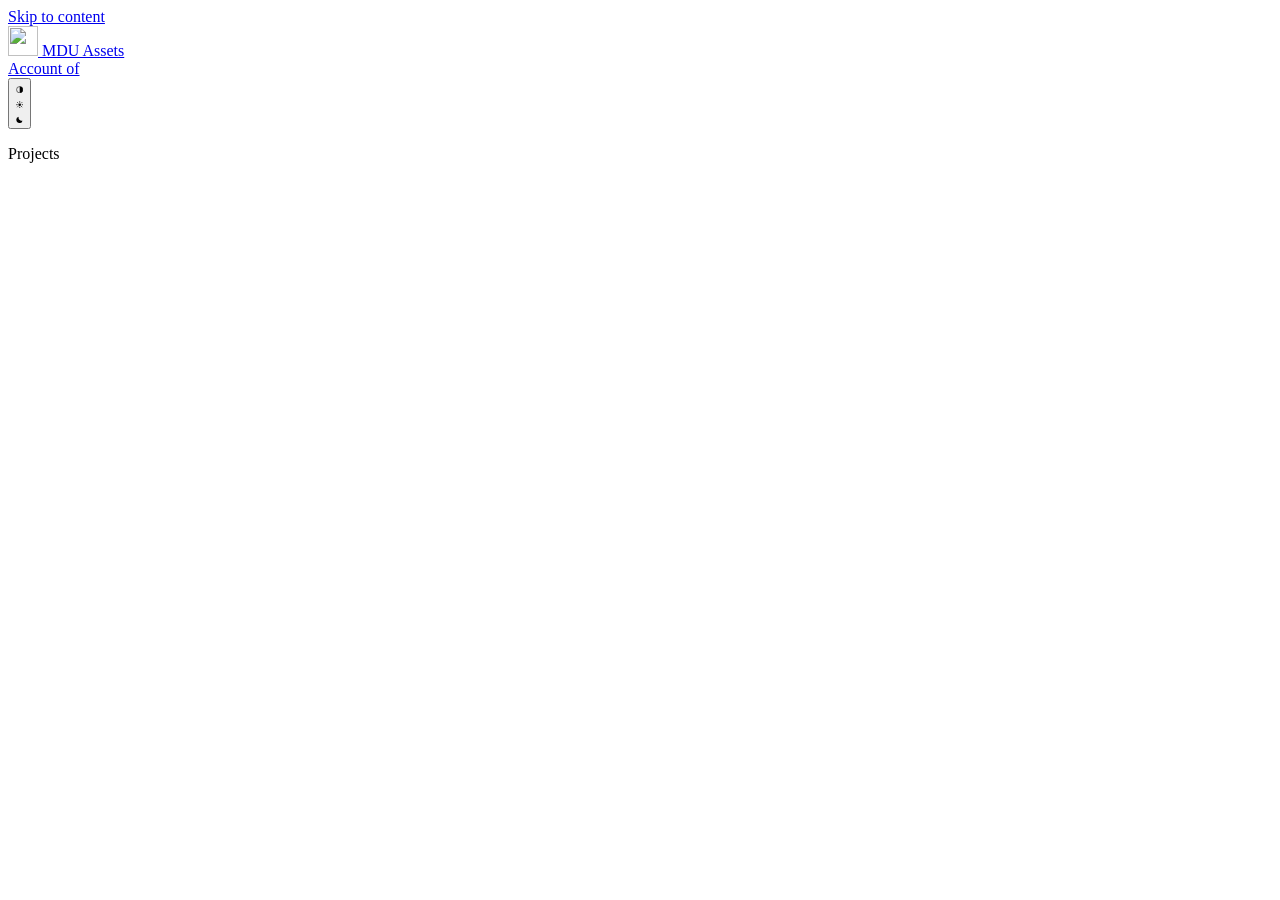
==== Source/MduAssets/Ui/index.html @ 8e2c9fa9 "feat: count requests and referring pages per asset (M7)" ====
<!doctype html>
<html lang="en" data-theme="auto">
<head>
    <meta charset="utf-8">
    <meta name="viewport" content="width=device-width, initial-scale=1">
    <title>MDU Assets</title>
    <link rel="icon" href="/ui/icon.svg" type="image/svg+xml">
    <link rel="stylesheet" href="/ui/tokens.css">
    <link rel="stylesheet" href="/ui/app.css">
    <script src="/ui/theme.js"></script>
</head>
<body>
<a class="skip-link" href="#main">Skip to content</a>
<header class="site-header">
    <a class="site-brand" href="/">
        <img class="site-brand-logo" src="/ui/icon.svg" alt="" width="30" height="30">
        <span>MDU Assets</span>
    </a>
    <div class="site-header-actions">
        <nav class="header-nav" aria-label="Account">
            <a class="header-link" id="admin-link" href="/?page=admin" hidden>Admin</a>
            <a class="header-link" id="account-link" href="/?page=account"><span class="visually-hidden">Account of </span><span id="user-name"></span></a>
        </nav>
        <button class="icon-button theme-toggle" id="theme-toggle" type="button">
            <svg class="theme-icon-auto" viewBox="0 0 20 20" aria-hidden="true" focusable="false">
                <path d="M10 1.5a8.5 8.5 0 0 1 0 17z"></path>
                <circle cx="10" cy="10" r="8.5" fill="none" stroke="currentColor" stroke-width="1.5"></circle>
            </svg>
            <svg class="theme-icon-light" viewBox="0 0 20 20" aria-hidden="true" focusable="false">
                <circle cx="10" cy="10" r="3.5"></circle>
                <path d="M10 1.5v2M10 16.5v2M18.5 10h-2M3.5 10h-2M16 4l-1.4 1.4M5.4 14.6 4 16M16 16l-1.4-1.4M5.4 5.4 4 4" fill="none" stroke="currentColor" stroke-linecap="round" stroke-width="2"></path>
            </svg>
            <svg class="theme-icon-dark" viewBox="0 0 20 20" aria-hidden="true" focusable="false">
                <path d="M17.5 12.5A8 8 0 0 1 7.5 2.2 8.5 8.5 0 1 0 17.5 12.5Z"></path>
            </svg>
        </button>
    </div>
</header>
<div class="layout">
    <nav class="sidebar" aria-label="Projects">
        <p class="sidebar-label" id="projects-label">Projects</p>
        <ul class="project-list" id="project-list" aria-labelledby="projects-label"></ul>
        <a class="new-project-link" id="new-project-link" href="/?page=new-project" hidden>
            <svg viewBox="0 0 20 20" aria-hidden="true" focusable="false"><path d="M10 4.5v11M4.5 10h11"></path></svg>
            New project
        </a>
        <div class="folder-nav" id="folder-nav" hidden>
            <p class="sidebar-label" id="folders-label">Folders</p>
            <ul class="folder-tree" id="folder-tree" aria-labelledby="folders-label"></ul>
        </div>
    </nav>
    <main class="main" id="main" tabindex="-1">
    <div id="page-project" hidden>
        <div class="page-heading">
            <h1 id="project-title">Images</h1>
            <a class="secondary-button" id="trash-link" href="#" hidden>Trash</a>
            <a class="secondary-button" id="settings-link" href="#" hidden>Project settings</a>
        </div>
        <p class="project-summary" id="project-summary"></p>
        <p class="project-description" id="project-description" hidden></p>
        <div class="folder-bar" id="folder-bar">
            <nav class="folder-path" id="folder-path" aria-label="Folder"></nav>
            <label class="field folder-select"><span>Folder</span><select id="folder-select"></select></label>
            <div class="folder-actions" id="folder-actions" hidden>
                <button class="secondary-button" id="new-folder" type="button">New folder</button>
                <button class="secondary-button" id="rename-folder" type="button" hidden>Rename</button>
                <button class="secondary-button" id="move-folder" type="button" hidden>Move</button>
                <button class="secondary-button" id="delete-folder" type="button" hidden>Delete folder</button>
            </div>
        </div>
        <p class="notice" id="viewer-notice" hidden>You can view and copy snippets in this project. Ask an owner for the editor role to upload or change images.</p>

        <div class="toolbar" id="project-toolbar">
            <button class="primary-button" id="upload-button" type="button">
                <svg viewBox="0 0 20 20" aria-hidden="true" focusable="false"><path d="M10 13.5V3.5M5.5 8 10 3.5 14.5 8M3.5 13.5v2a1 1 0 0 0 1 1h11a1 1 0 0 0 1-1v-2"></path></svg>
                Upload images
            </button>
            <input class="file-input" id="file-input" type="file" multiple
                   accept="image/png,image/jpeg,image/gif,image/webp,image/avif,image/bmp,image/svg+xml,.svg" tabindex="-1" aria-hidden="true">
            <p class="toolbar-hint" id="toolbar-hint">or drop or paste images anywhere on this page</p>
            <div class="view-switch" role="group" aria-label="View">
                <button class="icon-button" id="view-grid" type="button" aria-pressed="true" aria-label="Grid" title="Grid">
                    <svg viewBox="0 0 20 20" aria-hidden="true" focusable="false"><rect x="3" y="3" width="5.5" height="5.5" rx="1.2"></rect><rect x="11.5" y="3" width="5.5" height="5.5" rx="1.2"></rect><rect x="3" y="11.5" width="5.5" height="5.5" rx="1.2"></rect><rect x="11.5" y="11.5" width="5.5" height="5.5" rx="1.2"></rect></svg>
                </button>
                <button class="icon-button" id="view-list" type="button" aria-pressed="false" aria-label="List" title="List">
                    <svg viewBox="0 0 20 20" aria-hidden="true" focusable="false"><path d="M7 5h10M7 10h10M7 15h10M3.5 5h.01M3.5 10h.01M3.5 15h.01"></path></svg>
                </button>
            </div>
        </div>

        <section class="snippets" id="snippets" aria-labelledby="snippets-heading" hidden>
            <div class="snippets-header">
                <h2 id="snippets-heading">Snippets</h2>
                <button class="secondary-button" id="copy-all" type="button" hidden>Copy all</button>
                <button class="secondary-button" id="clear-snippets" type="button">Clear</button>
            </div>
            <div class="snippet-options-row" id="snippet-options" aria-label="Snippet options" role="group"></div>
            <ul class="pair-suggestions" id="pair-suggestions"></ul>
            <ol class="snippet-list" id="snippet-list"></ol>
        </section>

        <section class="assets" aria-labelledby="assets-heading">
            <h2 class="visually-hidden" id="assets-heading">All images</h2>
            <form class="search-form" id="search-form" role="search">
                <div class="search-row">
                    <label class="visually-hidden" for="search-input">Search images, or paste an image link to find it</label>
                    <input class="search-input" id="search-input" type="search" placeholder="Search, or paste an image link" autocomplete="off" spellcheck="false">
                    <button class="secondary-button" type="submit">Search</button>
                </div>
                <details class="filters" id="filters">
                    <summary>Filters<span class="filter-count" id="filter-count"></span></summary>
                    <div class="filter-fields">
                        <label class="field"><span>Tag</span><select id="filter-tag"><option value="">Any tag</option></select></label>
                        <label class="field"><span>Type</span><select id="filter-type"><option value="">Any type</option></select></label>
                        <label class="field"><span>Uploaded by</span><select id="filter-uploader"><option value="">Anyone</option></select></label>
                        <label class="field"><span>Requests</span><select id="filter-unused">
                            <option value="">Any</option>
                            <option value="0">Never requested</option>
                            <option value="30">Not in 30 days</option>
                            <option value="90">Not in 90 days</option>
                            <option value="365">Not in a year</option>
                        </select></label>
                        <label class="field"><span>Uploaded from</span><input id="filter-from" type="date"></label>
                        <label class="field"><span>Uploaded until</span><input id="filter-to" type="date"></label>
                        <label class="checkbox"><input id="filter-subfolders" type="checkbox"> Include subfolders</label>
                        <div class="form-actions"><button class="secondary-button" id="clear-filters" type="button">Clear filters</button></div>
                    </div>
                </details>
            </form>
            <div class="selection-bar" id="selection-bar" hidden>
                <span id="selection-count" aria-live="polite"></span>
                <button class="secondary-button" id="move-selected" type="button">Move to folder…</button>
                <button class="secondary-button" id="trash-selected" type="button">Move to trash</button>
                <button class="secondary-button" id="clear-selection" type="button">Clear selection</button>
            </div>
            <p class="keyboard-hint" id="keyboard-hint" hidden>
                <kbd>←</kbd> <kbd>→</kbd> <kbd>↑</kbd> <kbd>↓</kbd> move, <kbd>Enter</kbd> opens, <kbd>C</kbd> copies the Markdown, <kbd>Space</kbd> selects, <kbd>Delete</kbd> moves to the trash
            </p>
            <ul class="asset-grid" id="asset-grid" aria-describedby="keyboard-hint"></ul>
            <div class="table-wrapper" id="asset-table-wrapper" hidden>
                <table class="asset-table" id="asset-table">
                    <thead>
                    <tr>
                        <th scope="col" class="select-column"><span class="visually-hidden">Selected</span></th>
                        <th scope="col" aria-sort="none"><button type="button" data-sort="fileName">Name</button></th>
                        <th scope="col" aria-sort="none"><button type="button" data-sort="pixels">Dimensions</button></th>
                        <th scope="col" aria-sort="none"><button type="button" data-sort="size">Size</button></th>
                        <th scope="col" aria-sort="descending"><button type="button" data-sort="createdAt">Uploaded</button></th>
                        <th scope="col" aria-sort="none"><button type="button" data-sort="requests">Requests</button></th>
                        <th scope="col" aria-sort="none"><button type="button" data-sort="lastRequestAt">Last request</button></th>
                    </tr>
                    </thead>
                    <tbody id="asset-rows"></tbody>
                </table>
            </div>
            <button class="secondary-button load-more" id="load-more" type="button" hidden>Show more images</button>
            <p class="empty-state" id="empty-state" hidden>No images yet. Drop, paste or upload one.</p>
        </section>
    </div>

    <div id="page-asset" hidden>
        <p class="back-link"><a id="asset-back" href="/">Back to the images</a></p>
        <h1 class="asset-title" id="asset-title"></h1>
        <p class="project-summary" id="asset-summary"></p>
        <div class="notice notice-warning" id="asset-trashed" hidden>
            <p id="asset-trashed-text"></p>
            <div class="form-actions"><button class="primary-button" id="asset-restore" type="button">Restore</button></div>
        </div>
        <p class="notice" id="asset-format-hint" hidden tabindex="-1"></p>
        <div class="asset-layout">
            <section class="asset-preview-panel" aria-label="Preview">
                <div class="preview-switch" role="group" aria-label="Preview background">
                    <button class="secondary-button" type="button" data-background="checker" aria-pressed="true">Checkerboard</button>
                    <button class="secondary-button" type="button" data-background="light" aria-pressed="false">Light</button>
                    <button class="secondary-button" type="button" data-background="dark" aria-pressed="false">Dark</button>
                </div>
                <div class="asset-preview" id="asset-preview" data-background="checker"></div>
                <div class="form-actions" id="asset-actions">
                    <button class="secondary-button" id="asset-replace" type="button">Replace image…</button>
                    <input class="file-input" id="asset-replace-input" type="file" accept="image/png,image/jpeg,image/gif,image/webp,image/avif,image/bmp,image/svg+xml,.svg" tabindex="-1" aria-hidden="true">
                    <button class="danger-button" id="asset-trash" type="button">Move to trash</button>
                </div>
                <p class="form-hint" id="asset-replace-hint">Drop or paste an image here to replace it. The link stays the same; earlier versions stay under their version links.</p>
                <section class="panel" aria-labelledby="asset-versions-heading">
                    <h2 id="asset-versions-heading">Versions</h2>
                    <ol class="version-list" id="asset-versions"></ol>
                </section>
            </section>
            <div class="asset-side">
                <section class="panel" aria-labelledby="asset-snippets-heading">
                    <h2 id="asset-snippets-heading">Snippets</h2>
                    <div class="snippet-options-row" id="asset-snippet-options" role="group" aria-label="Snippet options"></div>
                    <label class="field"><span>Caption</span><input id="asset-caption" type="text" autocomplete="off" aria-describedby="asset-caption-hint"></label>
                    <p class="form-hint" id="asset-caption-hint">Wraps the image in an MDU figure; not saved.</p>
                    <div class="snippet-rows" id="asset-snippets"></div>
                </section>
                <section class="panel" aria-labelledby="asset-pair-heading">
                    <h2 id="asset-pair-heading">Light and dark</h2>
                    <div class="pair-panel" id="asset-pair"></div>
                </section>
                <section class="panel" aria-labelledby="asset-details-heading">
                    <h2 id="asset-details-heading">Description</h2>
                    <form class="form" id="asset-form">
                        <label class="field"><span>File name</span><input id="asset-file-name" type="text" required autocomplete="off" spellcheck="false"></label>
                        <label class="field"><span>Alt text</span><input id="asset-alt" type="text" required autocomplete="off"></label>
                        <label class="field"><span>Description</span><textarea id="asset-description" rows="3" maxlength="1000"></textarea></label>
                        <div class="field">
                            <label for="asset-tag-input"><span>Tags</span></label>
                            <div class="tag-editor" id="asset-tag-editor">
                                <ul class="tag-list" id="asset-tags" aria-label="Tags"></ul>
                                <input id="asset-tag-input" type="text" list="asset-tag-suggestions" autocomplete="off" aria-describedby="asset-tag-hint">
                            </div>
                            <datalist id="asset-tag-suggestions"></datalist>
                            <p class="form-hint" id="asset-tag-hint">Enter or comma adds a tag.</p>
                        </div>
                        <label class="field"><span>Folder</span><select id="asset-folder"></select></label>
                        <div class="form-actions"><button class="primary-button" id="asset-save" type="submit">Save</button></div>
                    </form>
                </section>
                <section class="panel" aria-labelledby="asset-stats-heading">
                    <h2 id="asset-stats-heading">Requests</h2>
                    <p class="stat-line" id="asset-stats"></p>
                    <div class="table-wrapper" id="asset-referrers-wrapper" hidden>
                        <table class="data-table">
                            <thead><tr><th scope="col">Referring page</th><th scope="col">Requests</th><th scope="col">Last</th></tr></thead>
                            <tbody id="asset-referrers"></tbody>
                        </table>
                    </div>
                    <p class="form-hint">Only requests that reach the server count: browsers and CDNs answer repeated views from their caches, so real views are higher. Bots, previews in this interface and HEAD requests are not counted. Browsers usually report only the site of a referring page, not the page itself.</p>
                </section>
                <section class="panel" aria-labelledby="asset-meta-heading">
                    <h2 id="asset-meta-heading">Details</h2>
                    <dl class="server-info asset-meta-list" id="asset-meta"></dl>
                </section>
            </div>
        </div>
    </div>


    <div id="page-trash" hidden>
        <p class="back-link"><a id="trash-back" href="/">Back to the images</a></p>
        <div class="page-heading">
            <h1 id="trash-title">Trash</h1>
            <button class="danger-button" id="empty-trash" type="button" hidden>Empty trash</button>
        </div>
        <p class="project-summary" id="trash-summary"></p>
        <ul class="trash-list" id="trash-list"></ul>
        <p class="empty-state" id="trash-empty" hidden>The trash is empty.</p>
    </div>

    <div id="page-settings" hidden>
        <p class="back-link"><a id="settings-back" href="/">Back to the images</a></p>
        <h1 id="settings-title">Project settings</h1>
        <p class="project-summary" id="settings-slug"></p>

        <section class="panel" aria-labelledby="details-heading">
            <h2 id="details-heading">Name and description</h2>
            <form class="form" id="details-form">
                <label class="field"><span>Name</span><input id="details-name" type="text" maxlength="100" required autocomplete="off"></label>
                <label class="field"><span>Description</span><input id="details-description" type="text" maxlength="500" autocomplete="off"></label>
                <label class="checkbox"><input id="details-convert" type="checkbox"> Deliver WebP and AVIF copies when they are smaller</label>
                <label class="field"><span>Versions to keep</span><input id="details-max-versions" type="number" min="0" max="1000" step="1" inputmode="numeric" aria-describedby="details-max-versions-hint"></label>
                <p class="form-hint" id="details-max-versions-hint">0 or empty keeps every version. Older versions beyond the number are deleted when an image is replaced.</p>
                <p class="form-hint">The short name and all image links stay the same when you rename the project.</p>
                <div class="form-actions"><button class="primary-button" type="submit">Save</button></div>
            </form>
        </section>

        <section class="panel" aria-labelledby="members-heading">
            <h2 id="members-heading">Members</h2>
            <p class="form-hint">Viewers see images and copy snippets. Editors also upload and change images. Owners also manage members and the project. Admins have owner rights in every project.</p>
            <div class="table-wrapper">
                <table class="data-table">
                    <thead><tr><th scope="col">User</th><th scope="col">Role</th><th scope="col"><span class="visually-hidden">Actions</span></th></tr></thead>
                    <tbody id="member-rows"></tbody>
                </table>
            </div>
            <form class="form form-inline" id="member-form">
                <label class="field"><span>User name</span><input id="member-name" type="text" required autocomplete="off" spellcheck="false"></label>
                <label class="field"><span>Role</span>
                    <select id="member-role"><option value="viewer">Viewer</option><option value="editor" selected>Editor</option><option value="owner">Owner</option></select>
                </label>
                <div class="form-actions"><button class="primary-button" type="submit">Add member</button></div>
            </form>
        </section>

        <section class="panel panel-danger" aria-labelledby="delete-heading">
            <h2 id="delete-heading">Delete project</h2>
            <p class="form-hint" id="delete-hint"></p>
            <form class="form form-inline" id="delete-form">
                <label class="field"><span>Type the short name to confirm</span><input id="delete-confirm" type="text" autocomplete="off" spellcheck="false"></label>
                <div class="form-actions"><button class="danger-button" id="delete-button" type="submit">Delete project</button></div>
            </form>
        </section>
    </div>

    <div id="page-new-project" hidden>
        <h1>New project</h1>
        <p class="project-summary">You become the owner and can add members afterwards.</p>
        <section class="panel">
            <form class="form" id="new-project-form">
                <label class="field"><span>Name</span><input id="new-project-name" type="text" maxlength="100" required autocomplete="off"></label>
                <label class="field"><span>Short name</span><input id="new-project-slug" type="text" maxlength="64" required autocomplete="off" spellcheck="false" pattern="[a-z0-9](?:[a-z0-9\-]{0,62}[a-z0-9])?" aria-describedby="new-project-slug-hint"></label>
                <p class="form-hint" id="new-project-slug-hint">Lowercase letters, digits and hyphens. Used in the API and by tools; it cannot be changed later.</p>
                <label class="field"><span>Description</span><input id="new-project-description" type="text" maxlength="500" autocomplete="off"></label>
                <div class="form-actions"><button class="primary-button" type="submit">Create project</button></div>
            </form>
        </section>
    </div>

    <div id="page-account" hidden>
        <h1>Account</h1>
        <p class="project-summary" id="account-summary"></p>
        <p class="notice notice-warning" id="start-password-notice" hidden>You signed in with a start password. Choose your own password to continue.</p>
        <section class="panel" aria-labelledby="password-heading">
            <h2 id="password-heading">Change password</h2>
            <form class="form" id="password-form">
                <input type="text" id="password-user" autocomplete="username" hidden>
                <label class="field"><span>Current password</span><input id="password-current" type="password" required autocomplete="current-password"></label>
                <label class="field"><span>New password</span><input id="password-new" type="password" required minlength="12" autocomplete="new-password" aria-describedby="password-hint"></label>
                <label class="field"><span>Repeat new password</span><input id="password-repeat" type="password" required minlength="12" autocomplete="new-password"></label>
                <p class="form-hint" id="password-hint">At least 12 characters.</p>
                <div class="form-actions"><button class="primary-button" type="submit">Change password</button></div>
            </form>
            <p class="notice" id="password-done" hidden tabindex="-1">Password changed. Your browser still remembers the old one, so it asks for the new password on the next request. <a href="/">Continue</a></p>
        </section>
    </div>

    <div id="page-admin" hidden>
        <h1>Admin</h1>
        <p class="project-summary">Users, projects and settings of this instance.</p>

        <ul class="stat-list" id="admin-stats"></ul>

        <section class="panel" aria-labelledby="users-heading">
            <h2 id="users-heading">Users</h2>
            <div class="table-wrapper">
                <table class="data-table">
                    <thead><tr><th scope="col">User</th><th scope="col">Status</th><th scope="col">Created</th><th scope="col"><span class="visually-hidden">Actions</span></th></tr></thead>
                    <tbody id="user-rows"></tbody>
                </table>
            </div>
            <form class="form form-inline" id="user-form">
                <label class="field"><span>User name</span><input id="user-new-name" type="text" required maxlength="64" autocomplete="off" spellcheck="false"></label>
                <label class="checkbox"><input id="user-new-admin" type="checkbox"> Admin</label>
                <div class="form-actions"><button class="primary-button" type="submit">Create user</button></div>
            </form>
            <div class="start-password" id="start-password" hidden tabindex="-1">
                <p id="start-password-text"></p>
                <div class="snippet-output">
                    <code class="snippet-code" id="start-password-value" tabindex="0"></code>
                    <button class="copy-button" id="start-password-copy" type="button"><span>Copy</span></button>
                </div>
            </div>
        </section>

        <section class="panel" aria-labelledby="usage-heading">
            <h2 id="usage-heading">Projects</h2>
            <div class="table-wrapper">
                <table class="data-table">
                    <thead><tr><th scope="col">Project</th><th scope="col">Images</th><th scope="col">Size</th><th scope="col">Last upload</th></tr></thead>
                    <tbody id="usage-rows"></tbody>
                </table>
            </div>
        </section>

        <section class="panel" aria-labelledby="instance-heading">
            <h2 id="instance-heading">Settings</h2>
            <label class="checkbox"><input id="setting-create-projects" type="checkbox"> All users may create projects</label>
            <p class="form-hint">When off, only admins create projects. Whoever creates a project becomes its owner.</p>
            <dl class="server-info" id="server-info"></dl>
        </section>
    </div>
    </main>
</div>
<div class="drop-zone" id="drop-zone" hidden>
    <div class="drop-zone-panel">
        <svg viewBox="0 0 20 20" aria-hidden="true" focusable="false"><path d="M10 13.5V3.5M5.5 8 10 3.5 14.5 8M3.5 13.5v2a1 1 0 0 0 1 1h11a1 1 0 0 0 1-1v-2"></path></svg>
        <span>Drop images to upload to <strong id="drop-target">Default</strong></span>
    </div>
</div>
<div class="visually-hidden" id="status" role="status" aria-live="polite"></div>
<script type="module" src="/ui/app.js"></script>
</body>
</html>
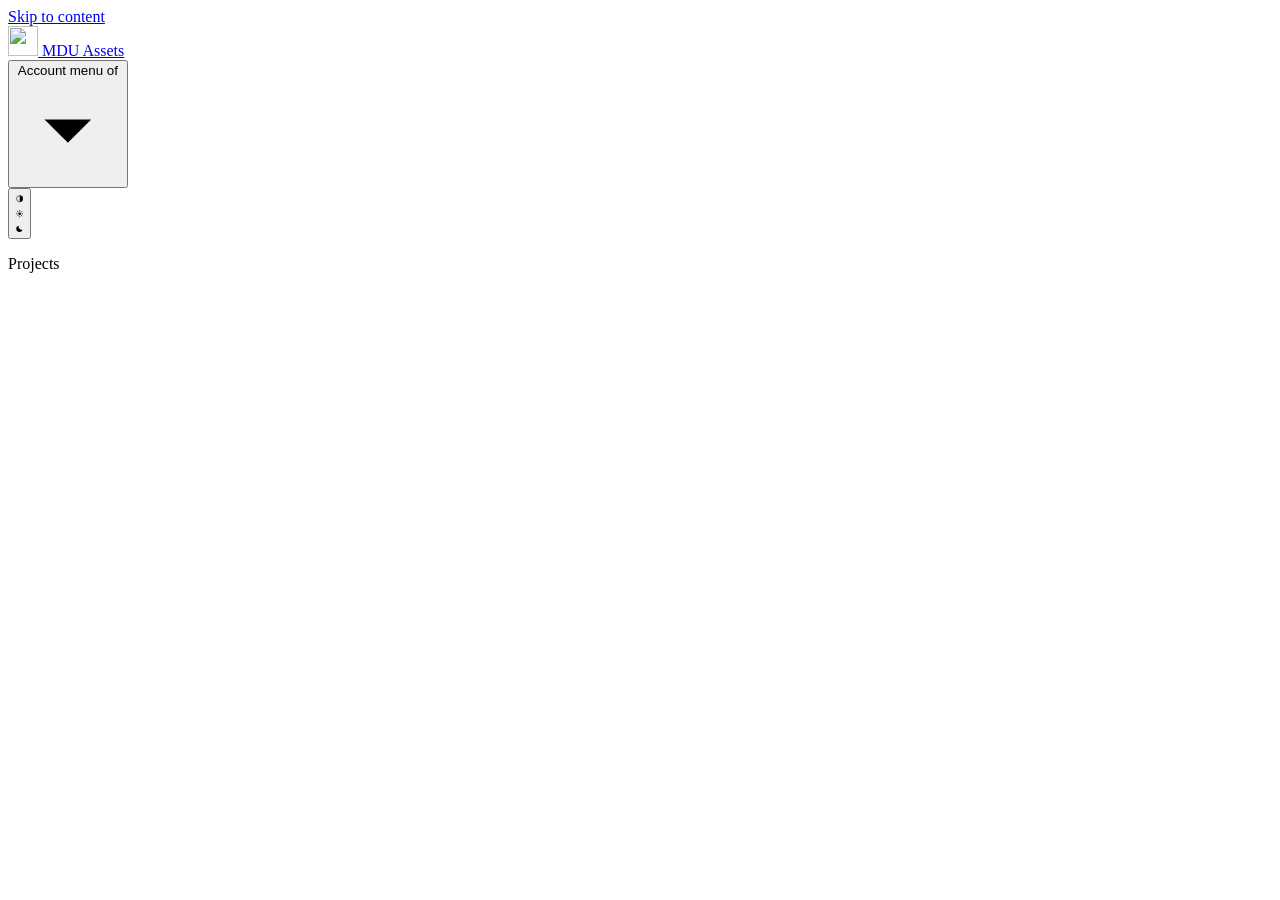
==== commit 127717ff: "feat: sign in on an own page with a session cookie Browsers sign in on /login and keep an encrypted " ====
--- a/Source/MduAssets/Ui/index.html
+++ b/Source/MduAssets/Ui/index.html
@@ -17,10 +17,17 @@
         <span>MDU Assets</span>
     </a>
     <div class="site-header-actions">
-        <nav class="header-nav" aria-label="Account">
-            <a class="header-link" id="admin-link" href="/?page=admin" hidden>Admin</a>
-            <a class="header-link" id="account-link" href="/?page=account"><span class="visually-hidden">Account of </span><span id="user-name"></span></a>
-        </nav>
+        <div class="user-menu">
+            <button class="header-link user-menu-button" id="user-menu-button" type="button" aria-haspopup="menu" aria-expanded="false" aria-controls="user-menu-list">
+                <span class="visually-hidden">Account menu of </span><span id="user-name"></span>
+                <svg viewBox="0 0 20 20" aria-hidden="true" focusable="false"><path d="M5.5 8 10 12.5 14.5 8"></path></svg>
+            </button>
+            <ul class="user-menu-list" id="user-menu-list" role="menu" aria-labelledby="user-menu-button" hidden>
+                <li role="none"><a role="menuitem" id="account-link" href="/?page=account" tabindex="-1">Account</a></li>
+                <li role="none" hidden><a role="menuitem" id="admin-link" href="/?page=admin" tabindex="-1">Admin</a></li>
+                <li role="none" class="user-menu-separator"><button role="menuitem" id="sign-out" type="button" tabindex="-1">Sign out</button></li>
+            </ul>
+        </div>
         <button class="icon-button theme-toggle" id="theme-toggle" type="button">
             <svg class="theme-icon-auto" viewBox="0 0 20 20" aria-hidden="true" focusable="false">
                 <path d="M10 1.5a8.5 8.5 0 0 1 0 17z"></path>
@@ -44,9 +51,9 @@
             <svg viewBox="0 0 20 20" aria-hidden="true" focusable="false"><path d="M10 4.5v11M4.5 10h11"></path></svg>
             New project
         </a>
-        <div class="folder-nav" id="folder-nav" hidden>
-            <p class="sidebar-label" id="folders-label">Folders</p>
-            <ul class="folder-tree" id="folder-tree" aria-labelledby="folders-label"></ul>
+        <div class="sidebar-section" id="tag-nav" hidden>
+            <p class="sidebar-label" id="tags-label">Tags</p>
+            <ul class="sidebar-list" id="tag-list" aria-labelledby="tags-label"></ul>
         </div>
     </nav>
     <main class="main" id="main" tabindex="-1">
@@ -58,16 +65,7 @@
         </div>
         <p class="project-summary" id="project-summary"></p>
         <p class="project-description" id="project-description" hidden></p>
-        <div class="folder-bar" id="folder-bar">
-            <nav class="folder-path" id="folder-path" aria-label="Folder"></nav>
-            <label class="field folder-select"><span>Folder</span><select id="folder-select"></select></label>
-            <div class="folder-actions" id="folder-actions" hidden>
-                <button class="secondary-button" id="new-folder" type="button">New folder</button>
-                <button class="secondary-button" id="rename-folder" type="button" hidden>Rename</button>
-                <button class="secondary-button" id="move-folder" type="button" hidden>Move</button>
-                <button class="secondary-button" id="delete-folder" type="button" hidden>Delete folder</button>
-            </div>
-        </div>
+        <p class="notice notice-warning" id="quota-notice" hidden></p>
         <p class="notice" id="viewer-notice" hidden>You can view and copy snippets in this project. Ask an owner for the editor role to upload or change images.</p>
 
         <div class="toolbar" id="project-toolbar">
@@ -78,6 +76,7 @@
             <input class="file-input" id="file-input" type="file" multiple
                    accept="image/png,image/jpeg,image/gif,image/webp,image/avif,image/bmp,image/svg+xml,.svg" tabindex="-1" aria-hidden="true">
             <p class="toolbar-hint" id="toolbar-hint">or drop or paste images anywhere on this page</p>
+            <label class="checkbox" title="Keep every pixel: no lossy compression for screenshots and graphics, JPEG stays as uploaded. Usually larger."><input id="upload-lossless" type="checkbox"> Lossless</label>
             <div class="view-switch" role="group" aria-label="View">
                 <button class="icon-button" id="view-grid" type="button" aria-pressed="true" aria-label="Grid" title="Grid">
                     <svg viewBox="0 0 20 20" aria-hidden="true" focusable="false"><rect x="3" y="3" width="5.5" height="5.5" rx="1.2"></rect><rect x="11.5" y="3" width="5.5" height="5.5" rx="1.2"></rect><rect x="3" y="11.5" width="5.5" height="5.5" rx="1.2"></rect><rect x="11.5" y="11.5" width="5.5" height="5.5" rx="1.2"></rect></svg>
@@ -110,7 +109,7 @@
                 <details class="filters" id="filters">
                     <summary>Filters<span class="filter-count" id="filter-count"></span></summary>
                     <div class="filter-fields">
-                        <label class="field"><span>Tag</span><select id="filter-tag"><option value="">Any tag</option></select></label>
+                        <label class="field"><span>Add a tag</span><select id="filter-tag"><option value="">Choose a tag</option></select></label>
                         <label class="field"><span>Type</span><select id="filter-type"><option value="">Any type</option></select></label>
                         <label class="field"><span>Uploaded by</span><select id="filter-uploader"><option value="">Anyone</option></select></label>
                         <label class="field"><span>Requests</span><select id="filter-unused">
@@ -122,14 +121,14 @@
                         </select></label>
                         <label class="field"><span>Uploaded from</span><input id="filter-from" type="date"></label>
                         <label class="field"><span>Uploaded until</span><input id="filter-to" type="date"></label>
-                        <label class="checkbox"><input id="filter-subfolders" type="checkbox"> Include subfolders</label>
                         <div class="form-actions"><button class="secondary-button" id="clear-filters" type="button">Clear filters</button></div>
                     </div>
                 </details>
             </form>
+            <div class="tag-chips" id="tag-chips" role="group" aria-label="Tag filter" hidden></div>
             <div class="selection-bar" id="selection-bar" hidden>
                 <span id="selection-count" aria-live="polite"></span>
-                <button class="secondary-button" id="move-selected" type="button">Move to folder…</button>
+                <button class="secondary-button" id="tag-selected" type="button">Tags…</button>
                 <button class="secondary-button" id="trash-selected" type="button">Move to trash</button>
                 <button class="secondary-button" id="clear-selection" type="button">Clear selection</button>
             </div>
@@ -178,6 +177,7 @@
                 <div class="form-actions" id="asset-actions">
                     <button class="secondary-button" id="asset-replace" type="button">Replace image…</button>
                     <input class="file-input" id="asset-replace-input" type="file" accept="image/png,image/jpeg,image/gif,image/webp,image/avif,image/bmp,image/svg+xml,.svg" tabindex="-1" aria-hidden="true">
+                    <label class="checkbox" title="Keep every pixel: no lossy compression for screenshots and graphics, JPEG stays as uploaded. Usually larger."><input id="asset-replace-lossless" type="checkbox"> Lossless</label>
                     <button class="danger-button" id="asset-trash" type="button">Move to trash</button>
                 </div>
                 <p class="form-hint" id="asset-replace-hint">Drop or paste an image here to replace it. The link stays the same; earlier versions stay under their version links.</p>
@@ -213,7 +213,6 @@
                             <datalist id="asset-tag-suggestions"></datalist>
                             <p class="form-hint" id="asset-tag-hint">Enter or comma adds a tag.</p>
                         </div>
-                        <label class="field"><span>Folder</span><select id="asset-folder"></select></label>
                         <div class="form-actions"><button class="primary-button" id="asset-save" type="submit">Save</button></div>
                     </form>
                 </section>
@@ -258,9 +257,14 @@
             <form class="form" id="details-form">
                 <label class="field"><span>Name</span><input id="details-name" type="text" maxlength="100" required autocomplete="off"></label>
                 <label class="field"><span>Description</span><input id="details-description" type="text" maxlength="500" autocomplete="off"></label>
-                <label class="checkbox"><input id="details-convert" type="checkbox"> Deliver WebP and AVIF copies when they are smaller</label>
+                <label class="checkbox"><input id="details-convert" type="checkbox" aria-describedby="details-convert-hint"> Convert uploads to WebP when that makes them smaller</label>
+                <p class="form-hint" id="details-convert-hint">Photos become WebP at high quality, screenshots and graphics lossless WebP. The uploaded file is kept but not public. Applies to new uploads and versions.</p>
                 <label class="field"><span>Versions to keep</span><input id="details-max-versions" type="number" min="0" max="1000" step="1" inputmode="numeric" aria-describedby="details-max-versions-hint"></label>
                 <p class="form-hint" id="details-max-versions-hint">0 or empty keeps every version. Older versions beyond the number are deleted when an image is replaced.</p>
+                <label class="field"><span>Largest upload (MB)</span><input id="details-max-file" type="number" min="0" step="0.1" inputmode="decimal" aria-describedby="details-max-file-hint"></label>
+                <p class="form-hint" id="details-max-file-hint"></p>
+                <label class="field"><span>Storage quota (MB)</span><input id="details-quota" type="number" min="0" step="0.1" inputmode="decimal" aria-describedby="details-quota-hint"></label>
+                <p class="form-hint" id="details-quota-hint"></p>
                 <p class="form-hint">The short name and all image links stay the same when you rename the project.</p>
                 <div class="form-actions"><button class="primary-button" type="submit">Save</button></div>
             </form>
@@ -282,6 +286,21 @@
                 </label>
                 <div class="form-actions"><button class="primary-button" type="submit">Add member</button></div>
             </form>
+        </section>
+
+        <section class="panel" aria-labelledby="export-heading">
+            <h2 id="export-heading">Export</h2>
+            <p class="form-hint">A zip with the images and their names, alt texts, tags and pairs, to import into another MDU Asset Server. The trash stays out.</p>
+            <div class="form-actions">
+                <a class="secondary-button" id="export-current" href="#" download>Export current versions</a>
+                <a class="secondary-button" id="export-all" href="#" download>Export all versions</a>
+            </div>
+        </section>
+
+        <section class="panel" aria-labelledby="activity-heading">
+            <h2 id="activity-heading">Activity</h2>
+            <ol class="audit-list" id="activity-list"></ol>
+            <div class="form-actions"><button class="secondary-button" id="activity-more" type="button" hidden>Show older</button></div>
         </section>
 
         <section class="panel panel-danger" aria-labelledby="delete-heading">
@@ -305,6 +324,16 @@
                 <label class="field"><span>Description</span><input id="new-project-description" type="text" maxlength="500" autocomplete="off"></label>
                 <div class="form-actions"><button class="primary-button" type="submit">Create project</button></div>
             </form>
+        </section>
+        <section class="panel" aria-labelledby="import-heading">
+            <h2 id="import-heading">Import an export</h2>
+            <p class="form-hint">Creates a project from a zip exported by an MDU Asset Server. Image links keep their ids where this server has not used them; the others get new ids, listed after the import.</p>
+            <form class="form" id="import-form">
+                <label class="field"><span>Export file</span><input id="import-file" type="file" accept=".zip,application/zip" required></label>
+                <label class="field"><span>Short name of the new project</span><input id="import-slug" type="text" required maxlength="64" autocomplete="off" spellcheck="false" pattern="[a-z0-9](?:[a-z0-9\-]{0,62}[a-z0-9])?"></label>
+                <div class="form-actions"><button class="primary-button" type="submit">Import project</button></div>
+            </form>
+            <div class="notice" id="import-result" hidden tabindex="-1"></div>
         </section>
     </div>
 
@@ -324,6 +353,39 @@
             </form>
             <p class="notice" id="password-done" hidden tabindex="-1">Password changed. Your browser still remembers the old one, so it asks for the new password on the next request. <a href="/">Continue</a></p>
         </section>
+        <section class="panel" aria-labelledby="tokens-heading" id="tokens-panel">
+            <h2 id="tokens-heading">API tokens</h2>
+            <p class="form-hint">Tokens let tools such as ShareX, curl or scripts upload and read images in your name, without your password. A token can be limited to one project and to reading.</p>
+            <div class="table-wrapper" id="token-table" hidden>
+                <table class="data-table">
+                    <thead><tr><th scope="col">Name</th><th scope="col">Access</th><th scope="col">Expires</th><th scope="col">Last used</th><th scope="col"><span class="visually-hidden">Actions</span></th></tr></thead>
+                    <tbody id="token-rows"></tbody>
+                </table>
+            </div>
+            <form class="form form-inline" id="token-form">
+                <label class="field"><span>Name</span><input id="token-name" type="text" required maxlength="100" autocomplete="off" placeholder="ShareX on my laptop"></label>
+                <label class="field"><span>Project</span><select id="token-project"><option value="">All my projects</option></select></label>
+                <label class="field"><span>Access</span><select id="token-scope"><option value="write">Upload and read</option><option value="read">Read only</option></select></label>
+                <label class="field"><span>Expires</span><select id="token-expires"><option value="30">In 30 days</option><option value="90" selected>In 90 days</option><option value="365">In a year</option><option value="never">Never</option></select></label>
+                <div class="form-actions"><button class="primary-button" type="submit">Create token</button></div>
+            </form>
+            <div class="start-password" id="token-created" hidden tabindex="-1">
+                <p><strong>Copy the token now.</strong> It is shown only once; the server keeps only a hash of it.</p>
+                <div class="snippet-output">
+                    <code class="snippet-code" id="token-secret" tabindex="0"></code>
+                    <button class="copy-button" id="token-copy" type="button"><span>Copy</span></button>
+                </div>
+                <h3>Integrations</h3>
+                <label class="field"><span>Upload into project</span><select id="integration-project"></select></label>
+                <p class="form-hint">curl uploads a file and prints the Markdown snippet:</p>
+                <div class="snippet-output">
+                    <code class="snippet-code" id="integration-curl" tabindex="0"></code>
+                    <button class="copy-button" id="integration-curl-copy" type="button"><span>Copy</span></button>
+                </div>
+                <p class="form-hint">ShareX uploads screenshots and copies the Markdown snippet. Open the file with ShareX to add it as an image uploader.</p>
+                <div class="form-actions"><a class="secondary-button" id="integration-sharex" href="#" download="mdu-assets.sxcu">Download ShareX configuration</a></div>
+            </div>
+        </section>
     </div>
 
     <div id="page-admin" hidden>
@@ -370,6 +432,13 @@
             <p class="form-hint">When off, only admins create projects. Whoever creates a project becomes its owner.</p>
             <dl class="server-info" id="server-info"></dl>
         </section>
+
+        <section class="panel" aria-labelledby="audit-heading">
+            <h2 id="audit-heading">Audit log</h2>
+            <p class="form-hint">Sign-ins and every change made through the web interface or the API, kept for the configured time.</p>
+            <ol class="audit-list" id="audit-list"></ol>
+            <div class="form-actions"><button class="secondary-button" id="audit-more" type="button" hidden>Show older</button></div>
+        </section>
     </div>
     </main>
 </div>
